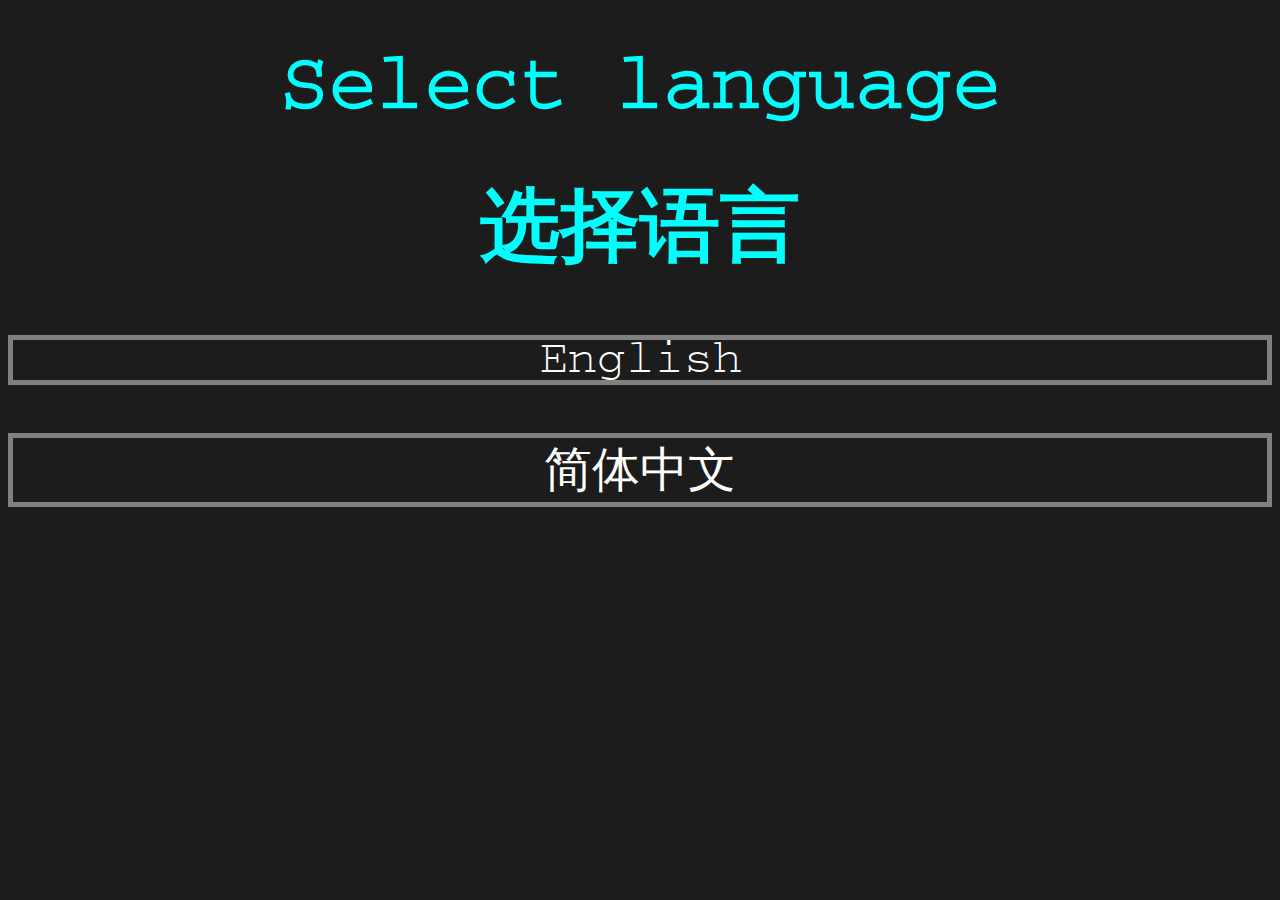
==== index.html @ 6faaea51 "Main page edit #2" ====
<!DOCTYPE html>
<html>
    <head>
        <meta charset="utf-8" />
        <title>Select language | 选择语言</title>
        <link rel="stylesheet" href="./base.css" />
        <link rel="stylesheet" href="./root.css" />
    </head>
    <body>
        <h1 id="english">Select language</h1>
        <h1 id="chinese">选择语言</h1>

        <p id="english" class="buttons">English</p>
        <p id="chinese" class="buttons">简体中文</p>
    </body>
</html>
---- base.css ----
body
{
    background-color: #1C1C1C;
}

p
{
    color: white;
}

@font-face
{
    font-family: "mainKaiTi";
    src: url("./fontfaces/kaiti/Kaiti.woff") format("woff"),
         url("./fontfaces/kaiti/Kaiti.woff2") format("woff2"),
         url("./fontfaces/kaiti/Kaiti.ttf") format("truetype");
}

@font-face
{
    font-family: "mainCourier";
    src: url("./fontfaces/courier/Courier-12.woff") format("woff"),
         url("./fontfaces/courier/Courier-12.woff2") format("woff2"),
         url("./fontfaces/courier/Courier-12.ttf") format("truetype");
}
---- root.css ----
#english
{
    font-family: "mainCourier", 'Courier New', Courier, monospace;
}

#chinese
{
    font-family: "mainKaiTi";
}

h1
{
    color: aqua;
    font-size: 5em;
    text-align: center;
}

p
{
    font-size: 3em;
    text-align: center;
    border: grey solid 5px;
}
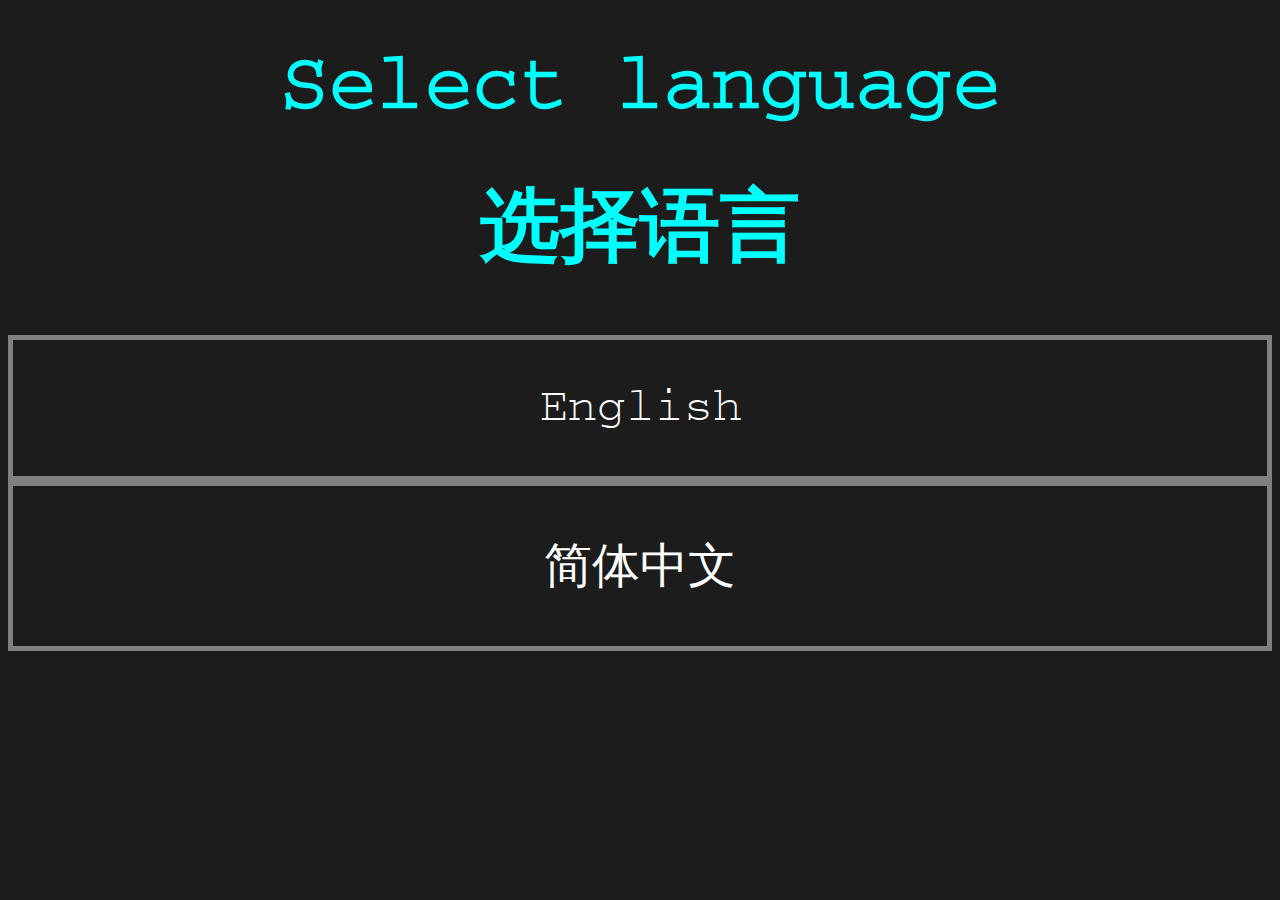
==== commit b9073931: "Add storage support and more" ====
--- a/index.html
+++ b/index.html
@@ -5,12 +5,27 @@
         <title>Select language | 选择语言</title>
         <link rel="stylesheet" href="./base.css" />
         <link rel="stylesheet" href="./root.css" />
+
+        <!-- Load some scripts for data storage -->
+        <script type="text/javascript" src="/kexts/storage/cookies.js"></script>
+        <script type="text/javascript" src="/kexts/storage/storage.js"></script>
+
+        <!-- And the script for document postprocessing -->
+        <script type="text/javascript" src="/kexts/document/selectors.js"></script>
+
     </head>
     <body>
         <h1 id="english">Select language</h1>
         <h1 id="chinese">选择语言</h1>
 
-        <p id="english" class="buttons">English</p>
-        <p id="chinese" class="buttons">简体中文</p>
+        <div class="buttons">
+            <p id="english" >English</p>
+        </div>
+
+        <div class="buttons">
+            <p id="chinese">简体中文</p>
+        </div>
+
+        <script type="text/javascript" src="./root.js"></script>
     </body>
 </html>--- a/root.css
+++ b/root.css
@@ -19,5 +19,22 @@
 {
     font-size: 3em;
     text-align: center;
+}
+
+.buttons, .buttons:visited
+{
     border: grey solid 5px;
-}+    /*margin: 1em;*/
+    box-sizing: content-box;
+}
+
+.buttons:hover
+{
+    background-color: rgb(80, 80, 80);
+}
+
+.buttons:active
+{
+    background-color: rgb(50, 180, 50);
+}
+
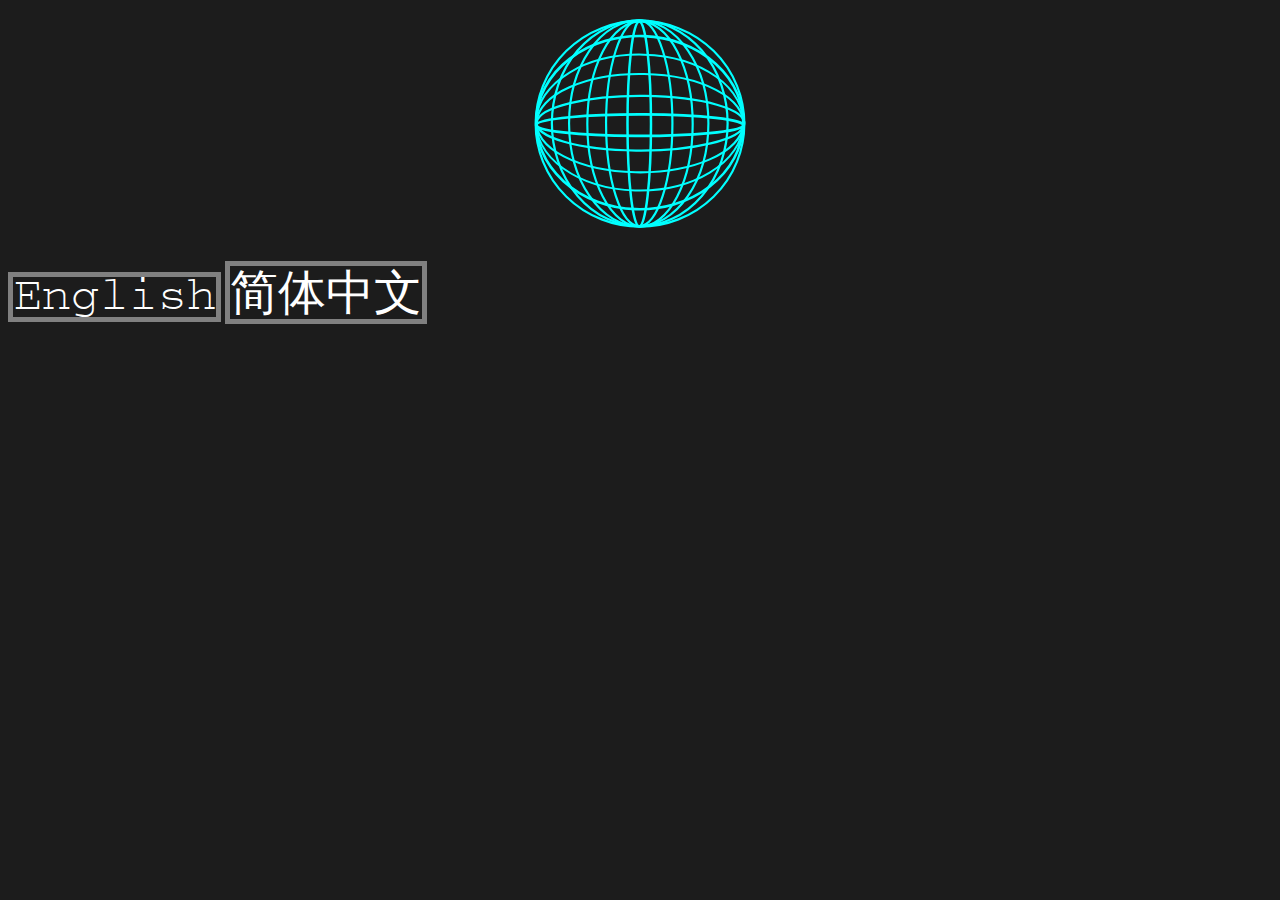
==== commit afc756be: "Renew the lang page" ====
--- a/index.html
+++ b/index.html
@@ -2,7 +2,11 @@
 <html>
     <head>
         <meta charset="utf-8" />
-        <title>Select language | 选择语言</title>
+        <title>🌍</title>
+
+        <!-- Globe icon -->
+        <link rel="icon" href="/globe.ico" />
+
         <link rel="stylesheet" href="./base.css" />
         <link rel="stylesheet" href="./root.css" />
 
@@ -15,17 +19,23 @@
 
     </head>
     <body>
-        <h1 id="english">Select language</h1>
-        <h1 id="chinese">选择语言</h1>
 
-        <div class="buttons">
-            <p id="english" >English</p>
+        <!-- Changed to globe SVG -->
+        <div id="globe">
+            <embed src="/globe.svg" type="image/svg+xml"/>
         </div>
+        <br />
 
-        <div class="buttons">
-            <p id="chinese">简体中文</p>
-        </div>
+        <span class="buttons">
+            <p id="en"><a href="javascript:lang_init('en');">English</a></p>
+        </span>
 
-        <script type="text/javascript" src="./root.js"></script>
+        <span class="buttons">
+            <p id="cn"><a href="javascript:lang_init('cn');">简体中文</a></p>
+        </span>
+
+        <!-- Language init script -->
+        <script type="text/javascript" src="/root.js"></script>
+
     </body>
 </html>--- a/base.css
+++ b/base.css
@@ -24,3 +24,13 @@
          url("./fontfaces/courier/Courier-12.ttf") format("truetype");
 }
 
+a
+{
+    text-decoration: none;
+    color: unset;
+}
+
+span p
+{
+    display: inline;
+}--- a/root.css
+++ b/root.css
@@ -1,9 +1,9 @@
-#english
+#en
 {
     font-family: "mainCourier", 'Courier New', Courier, monospace;
 }
 
-#chinese
+#cn
 {
     font-family: "mainKaiTi";
 }
@@ -21,20 +21,24 @@
     text-align: center;
 }
 
-.buttons, .buttons:visited
+.buttons p a, .buttons p a:visited
 {
     border: grey solid 5px;
     /*margin: 1em;*/
     box-sizing: content-box;
 }
 
-.buttons:hover
+.buttons p a:hover
 {
     background-color: rgb(80, 80, 80);
 }
 
-.buttons:active
+.buttons p a:active
 {
     background-color: rgb(50, 180, 50);
 }
 
+#globe
+{
+    text-align: center;
+}